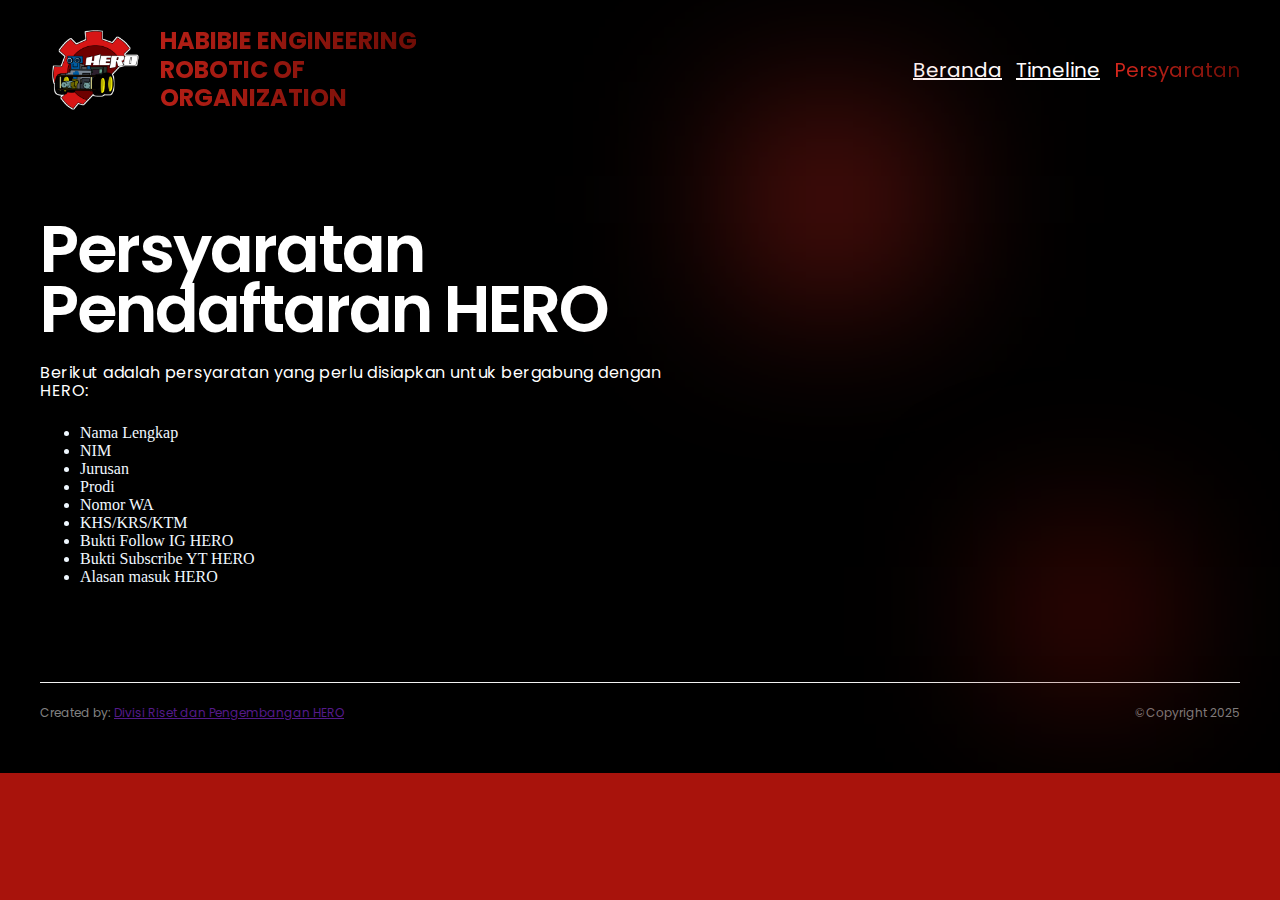
==== persyaratan.html @ c3cd05d4 "commit 1" ====
<!DOCTYPE html>
<html lang="en">

<head>
    <title>Persyaratan - HERO</title>
    <meta charset="UTF-8" />
    <meta name="viewport" content="width=device-width" />
    <link href="https://fonts.googleapis.com/css2?family=Poppins:wght@100;200;300;400;500;600;700;800;900&display=swap" rel="stylesheet">
    <link rel="stylesheet" href="pagestyle.css">
    <style>
        .persyaratan-list {
            color: aliceblue;
        }
        .footer3 {
            margin-top: 80px;
            display: flex;
            justify-content: space-between;
            padding-bottom: 30px;
            border-top: 1px solid #F2F2F2;
            font-family: "Poppins";
            font-style: normal;
            font-weight: 400;
            font-size: 12px;
            line-height: 36px;
            text-align: center;
            color: #828282;
          }
    </style>
</head>

<body>
    <div class="landingpage">
        <div class="navbar">
            <a class="navlogo">
                <img src="/img/logohero.png" alt="Logo" class="logo">
                <div class="navtext">
                    <span>HABIBIE ENGINEERING</span>
                    <span>ROBOTIC OF</span>
                    <span>ORGANIZATION</span>
                </div>
            </a>
            <button class="hamburger">
                <svg xmlns="http://www.w3.org/2000/svg" width="24" height="24" fill="none" stroke="currentColor" stroke-width="2" stroke-linecap="round" stroke-linejoin="round" class="feather feather-menu">
                    <path d="M3 12h18M3 6h18M3 18h18" />
                </svg>
            </button>
            <div class="navlinkwrap">
                <a href="index.html" class="navlink">Beranda</a>
                <a href="timeline.html" class="navlink">Timeline</a>
                <a href="persyaratan.html" class="navlink selectedlink">Persyaratan</a>
                <!-- <a href="#Kontak" class="navlink">Kontak</a> -->
            </div>
        </div>
        
        <div class="box">
            <div class="infobox">
                <p class="infobox-boldtext">Persyaratan Pendaftaran HERO</p>
                <p class="infobox-slimtext">Berikut adalah persyaratan yang perlu disiapkan untuk bergabung dengan HERO:</p>
                <ul class="persyaratan-list">
                    <li>Nama Lengkap</li>
                    <li>NIM</li>
                    <li>Jurusan</li>
                    <li>Prodi</li>
                    <li>Nomor WA</li>
                    <li>KHS/KRS/KTM</li>
                    <li>Bukti Follow IG HERO</li>
                    <li>Bukti Subscribe YT HERO</li>
                    <li>Alasan masuk HERO</li>
                </ul>
            </div>
        </div>
        
        <div class="footer3">
            <p>Created by: <a href="">Divisi Riset dan Pengembangan HERO</a></p>
            <p>&copy;Copyright 2025</p>
        </div>
    </div>
</body>

</html>
---- pagestyle.css ----
body {
    margin: 0;
    background-color: #a8130c;
}

.hidden {
    display: none;
}

audio {
    display: none;
}

.landingpage {
    margin: 0 auto;
    padding: 0 40px;
    position: relative;
    max-width: 1100px;
    overflow-y: auto;
    overflow-x: hidden;
    background-color: #000000;
}


.landingpage::before {
    content: "";
    position: absolute;
    width: 123px;
    height: 123px;
    left: 60%;
    top: 138px;
    filter: blur(90px);
    background-color: #d5271d; /* Warna blur di sini */
}
.landingpage::after {
    content: "";
    position: absolute;
    width: 123px;
    height: 123px;
    left: 80%;
    top: 550px;
    background-color: #6e0d06; /* Warna blur di sini */
    filter: blur(80px);
}

  .landingpage .navbar {
    display: flex;
    align-items: center;
    justify-content: space-between;
    padding: 20px 0;
    width: 100%;
  }
  .landingpage .logo {
    height: 100px;
    margin-right: 10px;
  }
  .landingpage .navlogo {
    display: flex;
    align-items: center;
    text-decoration: none;
    font-weight: bold; 
  }
  .landingpage .box {
    display: flex;
    align-items: center;
    justify-content: space-between;
    margin-top: 80px;
  }
  .landingpage .auction {
    margin-top: 100px;
  }
  .landingpage .discover {
    display: flex;
    flex-direction: column;
  }
  .landingpage .footer {
    margin: 50px 0;
    display: flex;
    align-items: center;
    justify-content: space-between;
  }
  .landingpage .footer2 {
    display: flex;
    justify-content: space-between;
    padding-bottom: 30px;
    border-top: 1px solid #F2F2F2;
  }
  
  .navbar .hamburgerlogowrap {
    display: flex;
    align-items: center;
  }
  .navbar .hamburger {
    display: none;
    color: #D7D7D7;
    background-color: #1F1D2B;
    border: none;
    margin-right: 10px;
  }
  .navbar .createbtn {
    cursor: pointer;
    background-color: #070707;
    border: none;
    width: 126px;
    height: 45px;
    color: #ffffff;
    font-family: "Poppins";
    font-style: normal;
    font-weight: 500;
    font-size: 12px;
    border: 1px solid #d5271d;
    border-radius: 10px;
    font-size: 16px;
    font-weight: bold;
    transition: background-color 0.3s ease, color 0.3s ease, border-color 0.3s ease;
  }

  .navbar .createbtn:hover {
    background-color: #d5271d; 
    color: #070707; 
    border-color: #070707;
}

  .navbar .createbtn.selectedbtn {
    border: 1px solid #D7D7D7;
    border-radius: 10px;
  }
  .navbar .navlogo {
    height: 100%;
    background: linear-gradient(93.51deg, #d5271d 2.84%, #6e0d06 99.18%);
    -webkit-background-clip: text;
    -webkit-text-fill-color: transparent;
    font-family: "Poppins";
    font-style: normal;
    font-weight: 700;
    font-size: 25px;
    display: flex;
    align-items: center;
    gap: 10px;
  }

  .logo {
    width: auto;
  }

  .navbar .navlink {
    font-family: "Poppins";
    font-style: normal;
    /* font-weight: 500; */
    font-size: 20px;
    color: #ffffff;
  }

  .navtext {
    display: flex;
    flex-direction: column;
    font-size: 24px;
    font-weight: bold;
    line-height: 1.2;
}
  .navbar .navlink.selectedlink {
    background: linear-gradient(93.51deg, #d5271d 2.84%, #6e0d06 99.18%);
    -webkit-background-clip: text;
    -webkit-text-fill-color: transparent;
    border-bottom: 1.5px solid #d5271d 2.84%, #6e0d06;
  }
  .navbar .navlink:not(:last-child) {
    margin-right: 10px;
  }
  
  .box .infobox {
    animation-name: leftslide;
    animation-duration: 0.8s;
    max-height: 500px;
    max-width: 55%;
    overflow: hidden;
  }
  .box .infobox-boldtext {
    margin: 0;
    font-family: Poppins;
    color: #FFFFFF;
    font-size: 65px;
    font-weight: 600;
    line-height: 60px;
    letter-spacing: -2px;
    text-align: left;
  }
  .box .infobox-slimtext {
    margin: 24px 0;
    font-family: Poppins;
    color: #FFFFFF;
    font-size: 16px;
    font-weight: 400;
    line-height: 18px;
    letter-spacing: 0.5px;
    text-align: left;
  }
  .box .infobox-btnwrapper {
    display: flex;
  }
  .box .infobox-explorebtn {
    cursor: pointer;
    display: flex;
    justify-content: center;
    align-items: center;
    background-color: #1F1D2B;
    padding: 8px 38px;
    border-radius: 16px;
    font-family: "Poppins";
    font-style: normal;
    font-weight: 600;
    font-size: 13px;
    letter-spacing: -1px;
    color: #FFFFFF;
  }
  .box .infobox-createbtn {
    cursor: pointer;
    margin-left: 20px;
    display: flex;
    justify-content: center;
    align-items: center;
    background-color: transparent;
    padding: 8px 38px;
    border: 1px solid #D7D7D7;
    border-radius: 16px;
    font-family: "Poppins";
    font-style: normal;
    font-weight: 600;
    font-size: 13px;
    letter-spacing: -1px;
    color: #FFFFFF;
  }
  .box .infobox .selected {
    border: none;
    background: linear-gradient(103.91deg, #6e0d06 21.01%, #d5271d 100%);
  }
  .box .display {
    animation-name: rightslide;
    animation-duration: 0.8s;
    padding: 14px;
    border: 1px solid;
    background: linear-gradient(169.44deg, rgba(31, 8, 8, 0.8) 50.85%, rgba(31, 0, 0, 0.8) 50.15%); /* Gradasi hitam dan merah gelap */
    border-radius: 35px;
    max-height: 450px;
    max-width: 50%;
    overflow: hidden;
}
  .box .display-nft {
    object-fit: cover;
    flex-shrink: 0;
    width: 300px;
    height: 300px;
    border-radius: 20px;
    
  }
  .box .display .infowrapper {
    display: flex;
    align-items: center;
    justify-content: space-between;
    margin-top: 10px;
  }
  .box .display .info {
    display: flex;
    align-items: center;
    font-family: "Poppins";
    font-style: normal;
    color: #ffffff;
    font-weight: 600;
    font-size: 12px;
  }
  .box .display .info p {
    margin: 0;
  }
  .box .display .info-img {
    object-fit: cover;
    flex-shrink: 0;
    width: 30px;
    height: 30px;
    border-radius: 50%;
    margin-right: 10px;
  }
  .box .display .info2 {
    display: flex;
    flex-direction: column;
    align-items: flex-end;
    font-family: "Poppins";
    color: #FFFFFF;
    font-style: normal;
    font-weight: 600;
    font-size: 12px;
  }
  .box .display .info2 p {
    margin: 0;
  }
  .box .display .info2 .iconwrapper {
    display: flex;
    align-items: center;
  }
  .box .display .info2 .iconwrapper svg {
    margin-right: 5px;
  }
  
  .auction .title {
    display: flex;
    justify-content: space-between;
    align-items: flex-end;
    margin-bottom: 50px;
  }
  .auction .title .titlebold {
    margin: 0;
    font-family: "Poppins";
    font-style: normal;
    color: #FFFFFF;
    font-weight: 500;
    font-size: 48px;
    line-height: 72px;
  }
  .auction .title .titleslim {
    margin: 0;
    font-family: "Poppins";
    font-style: normal;
    color: #D7D7D7;
    font-weight: 600;
    font-size: 18px;
    line-height: 36px;
    letter-spacing: -1px;
  }
  .auction .nft {
    display: grid;
    grid-template-columns: auto auto auto auto;
    grid-row-gap: 20px;
    grid-column-gap: 20px;
    justify-content: space-between;
  }
  
  .started {
    margin-top: 100px;
    display: flex;
    flex-direction: column;
  }
  .started-boldtext {
    margin: 0;
    align-self: center;
    font-family: "Poppins";
    font-style: normal;
    color: #FFFFFF;
    font-weight: 500;
    font-size: 40px;
    line-height: 72px;
  }
  .started-slimtext {
    margin: 0;
    align-self: center;
    font-family: "Poppins";
    font-style: normal;
    font-weight: 400;
    font-size: 20px;
    line-height: 36px;
    letter-spacing: 0.5px;
    color: #E2E2E2;
  }
  .started-items {
    padding: 60px 80px;
    position: relative;
    display: grid;
    grid-template-columns: auto auto auto auto;
    grid-column-gap: 20px;
    grid-row-gap: 20px;
    justify-content: space-between;
  }
  .started-items:before {
    content: "";
    position: absolute;
    width: 100%;
    height: 100px;
    top: 80px;
    filter: blur(80px);
    background: linear-gradient(93.51deg, #d5271d 2.84%, #6e0d06 99.18%);
  }
  .started-items .itemwrapper p {
    width: 100px;
    margin: 0;
    margin-top: 10px;
    text-align: center;
    font-family: "Poppins";
    font-style: normal;
    font-weight: 400;
    font-size: 12px;
    color: #FFFFFF;
  }
  .started-items-item {
    display: flex;
    align-items: center;
    justify-content: center;
    width: 100px;
    height: 100px;
    border-radius: 18px;
    background-color: red;
    background: rgba(255, 255, 255, 0.095);
    box-shadow: inset 2.01px -2.01px 20px rgba(214, 214, 214, 0.17), inset -3.01333px 3.01333px 3.01333px rgba(255, 255, 255, 0.39);
    backdrop-filter: blur(74.4293px);
  }
  
  .discover-title {
    display: flex;
    align-items: center;
    justify-content: space-between;
  }
  .discover-title p {
    font-family: "Poppins";
    font-style: normal;
    font-weight: 500;
    font-size: 36px;
    letter-spacing: -1px;
    color: #FFFFFF;
  }
  .discover-items {
    display: grid;
    grid-template-columns: auto auto auto auto;
    grid-row-gap: 20px;
    grid-column-gap: 20px;
    justify-content: space-between;
  }
  .discover-loadbtn {
    cursor: pointer;
    margin-top: 20px;
    align-self: center;
    width: 161px;
    height: 40px;
    border: 1px solid #D7D7D7;
    border-radius: 10px;
    background-color: transparent;
    font-family: "Poppins";
    font-style: normal;
    font-weight: 500;
    font-size: 12px;
    letter-spacing: 1.5px;
    color: #BCBCBC;
  }
  .display-video {
    width: 100%;
    height: auto;
    max-width: 600px; /* Sesuaikan ukuran maksimal video */
    border-radius: 10px;
    display: block;
}

  .footer-main {
    margin-top: 140px;
    max-width: 40%;
    font-family: "Poppins";
    font-style: normal;
    font-weight: 500;
    font-size: 30px;
    line-height: 40px;
    color: #FFFFFF;
  }
  .footer-navigate {
    display: flex;
  }
  .footer-navigate .nav {
    margin-left: 60px;
  }
  .footer-navigate .nav h5 {
    margin: 0;
    font-family: "Poppins";
    font-style: normal;
    font-weight: 400;
    font-size: 20px;
    line-height: 30px;
    color: #FFFFFF;
  }
  .footer-navigate .nav p {
    font-family: "Poppins";
    font-style: normal;
    font-weight: 400;
    font-size: 12px;
    line-height: 18px;
    letter-spacing: 0.03em;
    color: #D7D7D7;
  }
  
  .footer2 p {
    font-family: "Poppins";
    font-style: normal;
    font-weight: 400;
    font-size: 12px;
    line-height: 36px;
    color: #828282;
  }
  .footer-navigate .nav a {
    font-family: "Poppins";
    font-style: normal;
    font-weight: 400;
    font-size: 12px;
    line-height: 18px;
    letter-spacing: 0.03em;
    color: #D7D7D7;
  }
  
  .footer2 a {
    font-family: "Poppins";
    font-style: normal;
    font-weight: 400;
    font-size: 12px;
    line-height: 36px;
    color: #828282;
  }
  
  .item {
    display: flex;
    flex-direction: column;
    justify-self: center;
  }
  .item-img {
    object-fit: cover;
    flex-shrink: 0;
    width: 200px;
    height: 220px;
    border-radius: 10px;
    transition: 0.3s;
    cursor: pointer;
  }
  .item-img:hover {
    transform: scale(1.05);
  }
  .item-title {
    display: flex;
    align-items: center;
    justify-content: space-between;
    border-bottom: 1px solid white;
    font-family: "Poppins";
    font-style: normal;
    font-weight: 600;
    font-size: 12px;
    line-height: 24px;
    color: #FFFFFF;
  }
  .item-date {
    font-family: "Poppins";
    font-style: normal;
    font-weight: 400;
    font-size: 12px;
    line-height: 24px;
    color: #BCBCBC;
  }
  
  .filters {
    display: flex;
    align-items: center;
  }
  .filters .filter {
    display: flex;
    align-items: center;
    margin-right: 30px;
    font-family: "Poppins";
    font-style: normal;
    font-weight: 500;
    font-size: 12px;
    color: #FFFFFF;
  }
  .filters .filter svg {
    margin-right: 5px;
    margin-left: 5px;
  }
  .filters .filterbtn {
    display: flex;
    align-items: center;
    justify-content: center;
    width: 100px;
    height: 30px;
    background: linear-gradient(93.51deg, #d5271d 2.84%, #6e0d06 99.18%);
    border: none;
    border-radius: 10px;
    font-family: "Poppins";
    font-style: normal;
    font-weight: 500;
    font-size: 12px;
    color: #FFFFFF;
  }
  .filters .filterbtn svg {
    margin-right: 5px;
  }
  
  @media screen and (max-width: 1500px) {
    .landingpage {
      max-width: 1200px;
    }
  }
  @media screen and (max-width: 1040px) {
    .box {
      flex-direction: column;
    }
    .box .infobox {
      max-height: 450px;
      max-width: none;
      margin-bottom: 50px;
    }
    .box .display {
      display: none;
      max-height: none;
      max-width: none;
    }
  
    .auction .nft {
      grid-template-columns: auto auto;
      justify-content: space-around;
    }
  
    .discover-items {
      grid-template-columns: auto auto auto;
      justify-content: space-around;
    }
  
    .footer {
      flex-direction: column;
    }
    .footer-main {
      max-width: 80%;
      margin-bottom: 50px;
      text-align: center;
    }
    .footer-navigate .nav:first-child {
      margin: 0;
    }
  }
  /* Active state: show the menu */
.navlinkwrap.active {
  display: flex;
}
  @media screen and (max-width: 925px) {
    .navlinkwrap {
      display: none;
    }
  
    .buttonwrap {
      display: none;
    }
  
    .hamburger {
      display: flex !important;
      align-items: center;
    }
  
    .started-slimtext {
      text-align: center;
    }
  }
  @media screen and (max-width: 825px) {
    .started-items {
      display: grid;
      grid-template-columns: auto auto;
      justify-content: space-evenly;
      padding: 50px 0;
    }
    .started-items:before {
      height: 200px;
      top: 90px;
      filter: blur(120px);
    }
  
    .discover-items {
      grid-template-columns: auto auto;
      justify-content: space-around;
    }
  }
  @media screen and (max-width: 700px) {
    .box {
      flex-direction: column;
    }
    .box .infobox {
      max-height: none;
      max-width: none;
      margin-bottom: 50px;
    }
    .box .display {
      display: block;
      max-height: none;
      max-width: none;
    }
  
    .discover-title {
      justify-content: center;
    }
    .discover-title .filters {
      display: none;
    }
  
    .auction .title {
      justify-content: center;
    }
    .auction .title .titleslim {
      display: none;
    }
  }
  @media screen and (max-width: 600px) {
    .landingpage {
      padding: 0 20px;
    }
  
    .box .infobox-boldtext {
      font-size: 45px;
      line-height: 50px;
    }
    .box .infobox-slimtext {
      font-size: 12px;
      line-height: 16px;
    }
  
    .discover-items {
      grid-template-columns: auto;
      justify-content: space-around;
    }
  
    .auction .nft {
      grid-template-columns: auto;
      justify-content: space-around;
    }
  
    .footer-main {
      font-size: 20px;
      line-height: 30px;
      max-width: 100%;
      margin-bottom: 50px;
      text-align: center;
    }
  
    .footer-navigate {
      justify-content: space-between;
      width: 100%;
    }
    .footer-navigate .nav {
      margin-left: 20px;
    }
    .footer-navigate .nav h5 {
      font-size: 15px;
      line-height: 30px;
    }
    .footer-navigate .nav p {
      font-size: 10px;
      line-height: 18px;
    }
  }
  @media screen and (max-width: 480px) {
    .landingpage .box .infobox-boldtext {
      font-size: 32px;
      line-height: 1.4em;
      text-align: center;
    }
    .landingpage .box .infobox-slimtext {
      text-align: center;
    }
    .landingpage .box .infobox-btnwrapper {
      justify-content: center;
    }
  }
  @keyframes leftslide {
    from {
      transform: translateX(-700px);
    }
    to {
      transform: translateX(0px);
    }
  }
  @keyframes rightslide {
    from {
      transform: translateX(550px);
    }
    to {
      transform: translateX(0px);
    }
  }

  /* Tambahkan gaya untuk hamburger menu */
.hamburger-menu {
  display: none; /* Default: tidak terlihat di desktop */
  cursor: pointer;
  width: 40px;
  height: 40px;
  position: relative;
  z-index: 1000;
}

.hamburger-menu div {
  width: 100%;
  height: 4px;
  background-color: #fff;
  position: absolute;
  left: 0;
  transition: transform 0.3s ease-in-out, opacity 0.3s ease-in-out;
}

.hamburger-menu div:nth-child(1) {
  top: 8px;
}

.hamburger-menu div:nth-child(2) {
  top: 18px;
}

.hamburger-menu div:nth-child(3) {
  top: 28px;
}

/* Animasi ketika menu terbuka */
.menu-open .hamburger-menu div:nth-child(1) {
  transform: translateY(10px) rotate(45deg);
}
.menu-open .hamburger-menu div:nth-child(2) {
  opacity: 0;
}
.menu-open .hamburger-menu div:nth-child(3) {
  transform: translateY(-10px) rotate(-45deg);
}

/* Menu navigasi */
.nav-menu {
  position: fixed;
  top: 0;
  right: -100%;
  width: 250px;
  height: 100vh;
  background: rgba(0, 0, 0, 0.9);
  transition: right 0.3s ease-in-out;
  display: flex;
  flex-direction: column;
  padding: 20px;
}

.menu-open .nav-menu {
  right: 0;
}

.nav-menu a {
  color: white;
  text-decoration: none;
  margin: 15px 0;
  font-size: 18px;
  transition: color 0.3s;
}

.nav-menu a:hover {
  color: #f0a500;
}

/* Sembunyikan hamburger menu di desktop */
@media (max-width: 768px) {
  .hamburger-menu {
      display: block;
  }
}
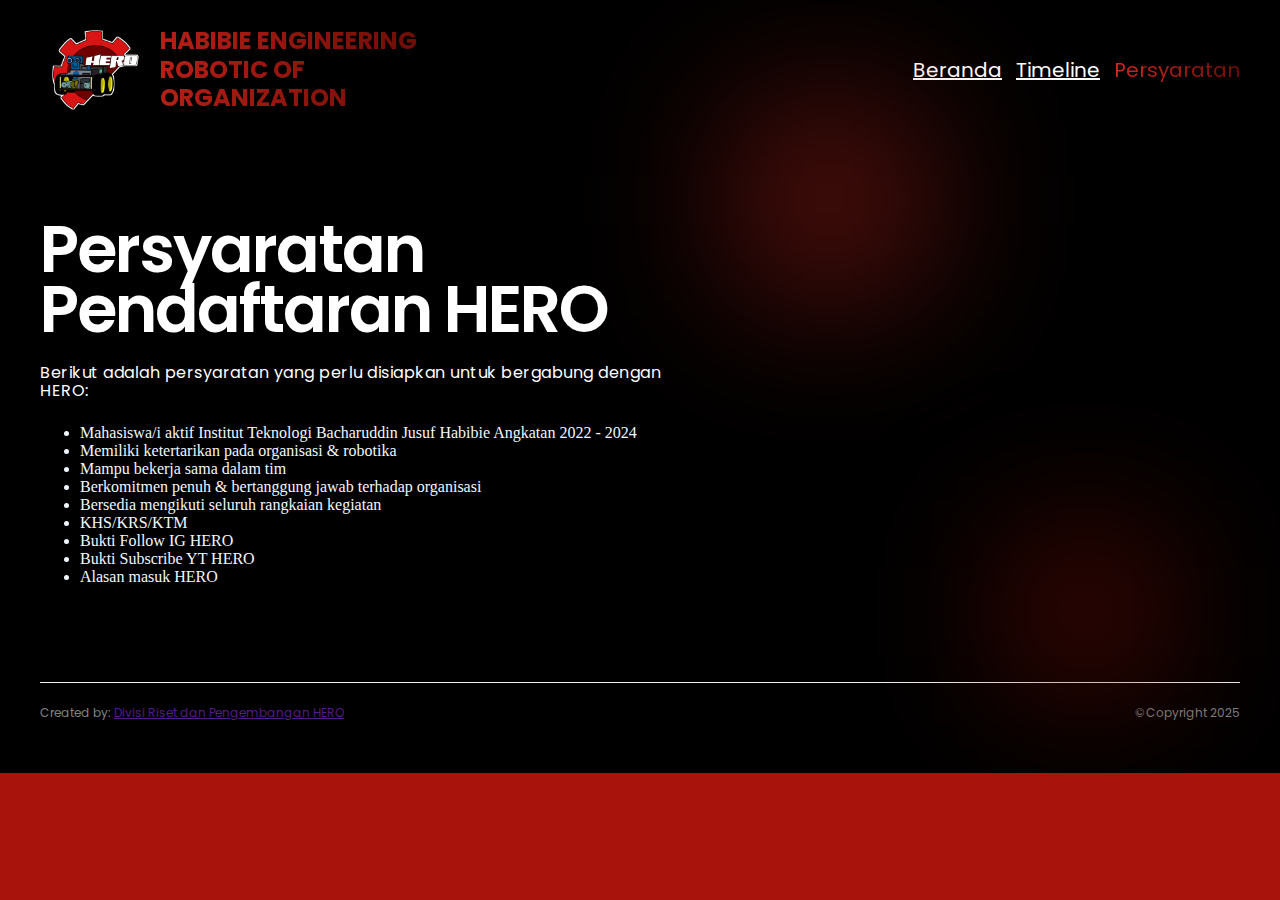
==== commit 95bf9175: "commit 4.2" ====
--- a/persyaratan.html
+++ b/persyaratan.html
@@ -40,10 +40,17 @@
                 </div>
             </a>
             <button class="hamburger">
-                <svg xmlns="http://www.w3.org/2000/svg" width="24" height="24" fill="none" stroke="currentColor" stroke-width="2" stroke-linecap="round" stroke-linejoin="round" class="feather feather-menu">
+                <svg xmlns="http://www.w3.org/2000/svg" width="24" height="24" fill="none" stroke="currentColor" 
+                    stroke-width="2" stroke-linecap="round" stroke-linejoin="round" class="feather feather-menu">
                     <path d="M3 12h18M3 6h18M3 18h18" />
                 </svg>
             </button>
+            <div class="nav-menu">
+                <a href="index.html" class="navlink ">Beranda</a>
+                <a href="timeline.html" class="navlink">Timeline</a>
+                <a href="persyaratan.html" class="navlink selectedlink">Persyaratan</a>
+                <!-- <a href="#Kontak" class="navlink">Kontak</a> -->
+            </div>
             <div class="navlinkwrap">
                 <a href="index.html" class="navlink">Beranda</a>
                 <a href="timeline.html" class="navlink">Timeline</a>
@@ -57,11 +64,13 @@
                 <p class="infobox-boldtext">Persyaratan Pendaftaran HERO</p>
                 <p class="infobox-slimtext">Berikut adalah persyaratan yang perlu disiapkan untuk bergabung dengan HERO:</p>
                 <ul class="persyaratan-list">
-                    <li>Nama Lengkap</li>
-                    <li>NIM</li>
-                    <li>Jurusan</li>
-                    <li>Prodi</li>
-                    <li>Nomor WA</li>
+                    <li>Mahasiswa/i aktif Institut Teknologi Bacharuddin Jusuf Habibie Angkatan 2022 - 2024
+                    </li>
+                    <li>Memiliki ketertarikan pada organisasi & robotika</li>
+                    <li>Mampu bekerja sama dalam tim</li>
+                    <li>Berkomitmen penuh & bertanggung jawab terhadap organisasi
+                    </li>
+                    <li>Bersedia mengikuti seluruh rangkaian kegiatan</li>
                     <li>KHS/KRS/KTM</li>
                     <li>Bukti Follow IG HERO</li>
                     <li>Bukti Subscribe YT HERO</li>
@@ -76,5 +85,34 @@
         </div>
     </div>
 </body>
-
+<script>
+    document.addEventListener('DOMContentLoaded', function () {
+        const hamburger = document.querySelector('.hamburger');
+        const navMenu = document.querySelector('.nav-menu'); // Pastikan menargetkan nav-menu
+        const body = document.body;
+    
+        if (hamburger && navMenu) {
+            hamburger.addEventListener('click', function (event) {
+                event.stopPropagation();
+                body.classList.toggle('menu-open'); // Tambah class ke body agar CSS bekerja
+            });
+    
+            // Tutup menu saat klik di luar
+            document.addEventListener('click', function (event) {
+                if (!hamburger.contains(event.target) && !navMenu.contains(event.target)) {
+                    body.classList.remove('menu-open');
+                }
+            });
+    
+            // Tutup menu saat klik link navigasi
+            document.querySelectorAll('.nav-menu a').forEach(link => {
+                link.addEventListener('click', function () {
+                    body.classList.remove('menu-open');
+                });
+            });
+        } else {
+            console.error('Hamburger menu atau nav-menu tidak ditemukan!');
+        }
+    });
+</script>
 </html>--- a/pagestyle.css
+++ b/pagestyle.css
@@ -299,144 +299,7 @@
   .box .display .info2 .iconwrapper svg {
     margin-right: 5px;
   }
-  
-  .auction .title {
-    display: flex;
-    justify-content: space-between;
-    align-items: flex-end;
-    margin-bottom: 50px;
-  }
-  .auction .title .titlebold {
-    margin: 0;
-    font-family: "Poppins";
-    font-style: normal;
-    color: #FFFFFF;
-    font-weight: 500;
-    font-size: 48px;
-    line-height: 72px;
-  }
-  .auction .title .titleslim {
-    margin: 0;
-    font-family: "Poppins";
-    font-style: normal;
-    color: #D7D7D7;
-    font-weight: 600;
-    font-size: 18px;
-    line-height: 36px;
-    letter-spacing: -1px;
-  }
-  .auction .nft {
-    display: grid;
-    grid-template-columns: auto auto auto auto;
-    grid-row-gap: 20px;
-    grid-column-gap: 20px;
-    justify-content: space-between;
-  }
-  
-  .started {
-    margin-top: 100px;
-    display: flex;
-    flex-direction: column;
-  }
-  .started-boldtext {
-    margin: 0;
-    align-self: center;
-    font-family: "Poppins";
-    font-style: normal;
-    color: #FFFFFF;
-    font-weight: 500;
-    font-size: 40px;
-    line-height: 72px;
-  }
-  .started-slimtext {
-    margin: 0;
-    align-self: center;
-    font-family: "Poppins";
-    font-style: normal;
-    font-weight: 400;
-    font-size: 20px;
-    line-height: 36px;
-    letter-spacing: 0.5px;
-    color: #E2E2E2;
-  }
-  .started-items {
-    padding: 60px 80px;
-    position: relative;
-    display: grid;
-    grid-template-columns: auto auto auto auto;
-    grid-column-gap: 20px;
-    grid-row-gap: 20px;
-    justify-content: space-between;
-  }
-  .started-items:before {
-    content: "";
-    position: absolute;
-    width: 100%;
-    height: 100px;
-    top: 80px;
-    filter: blur(80px);
-    background: linear-gradient(93.51deg, #d5271d 2.84%, #6e0d06 99.18%);
-  }
-  .started-items .itemwrapper p {
-    width: 100px;
-    margin: 0;
-    margin-top: 10px;
-    text-align: center;
-    font-family: "Poppins";
-    font-style: normal;
-    font-weight: 400;
-    font-size: 12px;
-    color: #FFFFFF;
-  }
-  .started-items-item {
-    display: flex;
-    align-items: center;
-    justify-content: center;
-    width: 100px;
-    height: 100px;
-    border-radius: 18px;
-    background-color: red;
-    background: rgba(255, 255, 255, 0.095);
-    box-shadow: inset 2.01px -2.01px 20px rgba(214, 214, 214, 0.17), inset -3.01333px 3.01333px 3.01333px rgba(255, 255, 255, 0.39);
-    backdrop-filter: blur(74.4293px);
-  }
-  
-  .discover-title {
-    display: flex;
-    align-items: center;
-    justify-content: space-between;
-  }
-  .discover-title p {
-    font-family: "Poppins";
-    font-style: normal;
-    font-weight: 500;
-    font-size: 36px;
-    letter-spacing: -1px;
-    color: #FFFFFF;
-  }
-  .discover-items {
-    display: grid;
-    grid-template-columns: auto auto auto auto;
-    grid-row-gap: 20px;
-    grid-column-gap: 20px;
-    justify-content: space-between;
-  }
-  .discover-loadbtn {
-    cursor: pointer;
-    margin-top: 20px;
-    align-self: center;
-    width: 161px;
-    height: 40px;
-    border: 1px solid #D7D7D7;
-    border-radius: 10px;
-    background-color: transparent;
-    font-family: "Poppins";
-    font-style: normal;
-    font-weight: 500;
-    font-size: 12px;
-    letter-spacing: 1.5px;
-    color: #BCBCBC;
-  }
+ 
   .display-video {
     width: 100%;
     height: auto;
@@ -507,84 +370,12 @@
     color: #828282;
   }
   
-  .item {
-    display: flex;
-    flex-direction: column;
-    justify-self: center;
-  }
-  .item-img {
-    object-fit: cover;
-    flex-shrink: 0;
-    width: 200px;
-    height: 220px;
-    border-radius: 10px;
-    transition: 0.3s;
-    cursor: pointer;
-  }
-  .item-img:hover {
-    transform: scale(1.05);
-  }
-  .item-title {
-    display: flex;
-    align-items: center;
-    justify-content: space-between;
-    border-bottom: 1px solid white;
-    font-family: "Poppins";
-    font-style: normal;
-    font-weight: 600;
-    font-size: 12px;
-    line-height: 24px;
-    color: #FFFFFF;
-  }
-  .item-date {
-    font-family: "Poppins";
-    font-style: normal;
-    font-weight: 400;
-    font-size: 12px;
-    line-height: 24px;
-    color: #BCBCBC;
-  }
-  
-  .filters {
-    display: flex;
-    align-items: center;
-  }
-  .filters .filter {
-    display: flex;
-    align-items: center;
-    margin-right: 30px;
-    font-family: "Poppins";
-    font-style: normal;
-    font-weight: 500;
-    font-size: 12px;
-    color: #FFFFFF;
-  }
-  .filters .filter svg {
-    margin-right: 5px;
-    margin-left: 5px;
-  }
-  .filters .filterbtn {
-    display: flex;
-    align-items: center;
-    justify-content: center;
-    width: 100px;
-    height: 30px;
-    background: linear-gradient(93.51deg, #d5271d 2.84%, #6e0d06 99.18%);
-    border: none;
-    border-radius: 10px;
-    font-family: "Poppins";
-    font-style: normal;
-    font-weight: 500;
-    font-size: 12px;
-    color: #FFFFFF;
-  }
-  .filters .filterbtn svg {
-    margin-right: 5px;
-  }
-  
   @media screen and (max-width: 1500px) {
     .landingpage {
       max-width: 1200px;
+    }
+    .navlinkwrap.active {
+        display: flex; /* Tampilkan saat tombol ditekan */
     }
   }
   @media screen and (max-width: 1040px) {
@@ -623,11 +414,11 @@
     .footer-navigate .nav:first-child {
       margin: 0;
     }
-  }
-  /* Active state: show the menu */
-.navlinkwrap.active {
-  display: flex;
-}
+    .navlinkwrap.active {
+        display: flex; /* Tampilkan saat tombol ditekan */
+    }
+  }
+
   @media screen and (max-width: 925px) {
     .navlinkwrap {
       display: none;
@@ -644,6 +435,9 @@
   
     .started-slimtext {
       text-align: center;
+    }
+    .navlinkwrap.active {
+        display: flex; /* Tampilkan saat tombol ditekan */
     }
   }
   @media screen and (max-width: 825px) {
@@ -663,6 +457,9 @@
       grid-template-columns: auto auto;
       justify-content: space-around;
     }
+    .navlinkwrap.active {
+        display: flex; /* Tampilkan saat tombol ditekan */
+    }
   }
   @media screen and (max-width: 700px) {
     .box {
@@ -691,6 +488,9 @@
     }
     .auction .title .titleslim {
       display: none;
+    }
+    .navlinkwrap.active {
+        display: flex; /* Tampilkan saat tombol ditekan */
     }
   }
   @media screen and (max-width: 600px) {
@@ -740,6 +540,9 @@
       font-size: 10px;
       line-height: 18px;
     }
+    .navlinkwrap.active {
+        display: flex; /* Tampilkan saat tombol ditekan */
+    }
   }
   @media screen and (max-width: 480px) {
     .landingpage .box .infobox-boldtext {
@@ -753,6 +556,9 @@
     .landingpage .box .infobox-btnwrapper {
       justify-content: center;
     }
+    .navlinkwrap.active {
+        display: flex; /* Tampilkan saat tombol ditekan */
+    }
   }
   @keyframes leftslide {
     from {
@@ -761,6 +567,7 @@
     to {
       transform: translateX(0px);
     }
+    
   }
   @keyframes rightslide {
     from {
@@ -771,81 +578,94 @@
     }
   }
 
-  /* Tambahkan gaya untuk hamburger menu */
+/* Tambahkan gaya untuk hamburger menu */
 .hamburger-menu {
-  display: none; /* Default: tidak terlihat di desktop */
-  cursor: pointer;
-  width: 40px;
-  height: 40px;
-  position: relative;
-  z-index: 1000;
+    display: none; /* Default: tidak terlihat di desktop */
+    cursor: pointer;
+    width: 40px;
+    height: 40px;
+    position: relative;
+    z-index: 1001; /* Pastikan di atas elemen lain */
 }
 
 .hamburger-menu div {
-  width: 100%;
-  height: 4px;
-  background-color: #fff;
-  position: absolute;
-  left: 0;
-  transition: transform 0.3s ease-in-out, opacity 0.3s ease-in-out;
+    width: 100%;
+    height: 4px;
+    background-color: #fff;
+    position: absolute;
+    left: 0;
+    transition: transform 0.3s ease-in-out, opacity 0.3s ease-in-out;
 }
 
 .hamburger-menu div:nth-child(1) {
-  top: 8px;
+    top: 8px;
 }
 
 .hamburger-menu div:nth-child(2) {
-  top: 18px;
+    top: 18px;
 }
 
 .hamburger-menu div:nth-child(3) {
-  top: 28px;
+    top: 28px;
 }
 
 /* Animasi ketika menu terbuka */
 .menu-open .hamburger-menu div:nth-child(1) {
-  transform: translateY(10px) rotate(45deg);
+    transform: translateY(10px) rotate(45deg);
 }
 .menu-open .hamburger-menu div:nth-child(2) {
-  opacity: 0;
+    opacity: 0;
 }
 .menu-open .hamburger-menu div:nth-child(3) {
-  transform: translateY(-10px) rotate(-45deg);
+    transform: translateY(-10px) rotate(-45deg);
 }
 
 /* Menu navigasi */
+/* Default: menu tersembunyi */
+/* Default: menu tersembunyi */
 .nav-menu {
-  position: fixed;
-  top: 0;
-  right: -100%;
-  width: 250px;
-  height: 100vh;
-  background: rgba(0, 0, 0, 0.9);
-  transition: right 0.3s ease-in-out;
-  display: flex;
-  flex-direction: column;
-  padding: 20px;
-}
+    position: fixed;
+    top: 0;
+    right: -100%;
+    width: 250px;
+    height: 100vh;
+    background: rgba(0, 0, 0, 0.9);
+    transition: right 0.3s ease-in-out;
+    display: flex;
+    flex-direction: column;
+    padding: 20px;
+    z-index: 999;
+}
+
+/* Tampilkan menu saat hamburger ditekan */
+body.menu-open .nav-menu {
+    right: 0;
+}
+  
 
 .menu-open .nav-menu {
-  right: 0;
+    right: 0;
 }
 
 .nav-menu a {
-  color: white;
-  text-decoration: none;
-  margin: 15px 0;
-  font-size: 18px;
-  transition: color 0.3s;
+    color: white;
+    text-decoration: none;
+    margin: 15px 0;
+    font-size: 18px;
+    transition: color 0.3s;
 }
 
 .nav-menu a:hover {
-  color: #f0a500;
+    color: #f0a500;
 }
 
 /* Sembunyikan hamburger menu di desktop */
 @media (max-width: 768px) {
-  .hamburger-menu {
-      display: block;
-  }
+    .hamburger-menu {
+        display: block;
+    }
+
+    .nav-menu {
+        right: -100%;
+    }
 }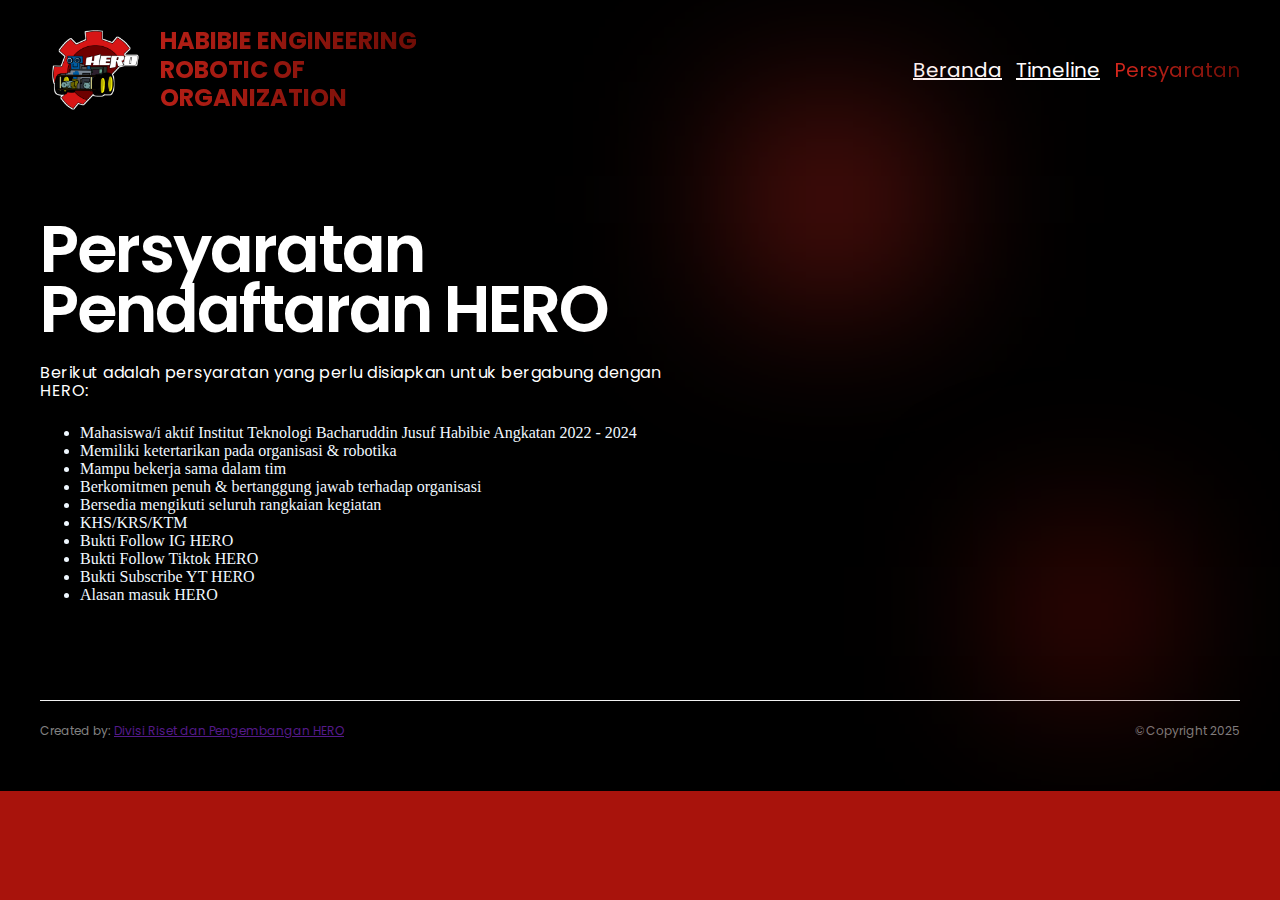
==== commit 6276e27d: "4" ====
--- a/persyaratan.html
+++ b/persyaratan.html
@@ -73,6 +73,7 @@
                     <li>Bersedia mengikuti seluruh rangkaian kegiatan</li>
                     <li>KHS/KRS/KTM</li>
                     <li>Bukti Follow IG HERO</li>
+                    <li>Bukti Follow Tiktok HERO</li>
                     <li>Bukti Subscribe YT HERO</li>
                     <li>Alasan masuk HERO</li>
                 </ul>
